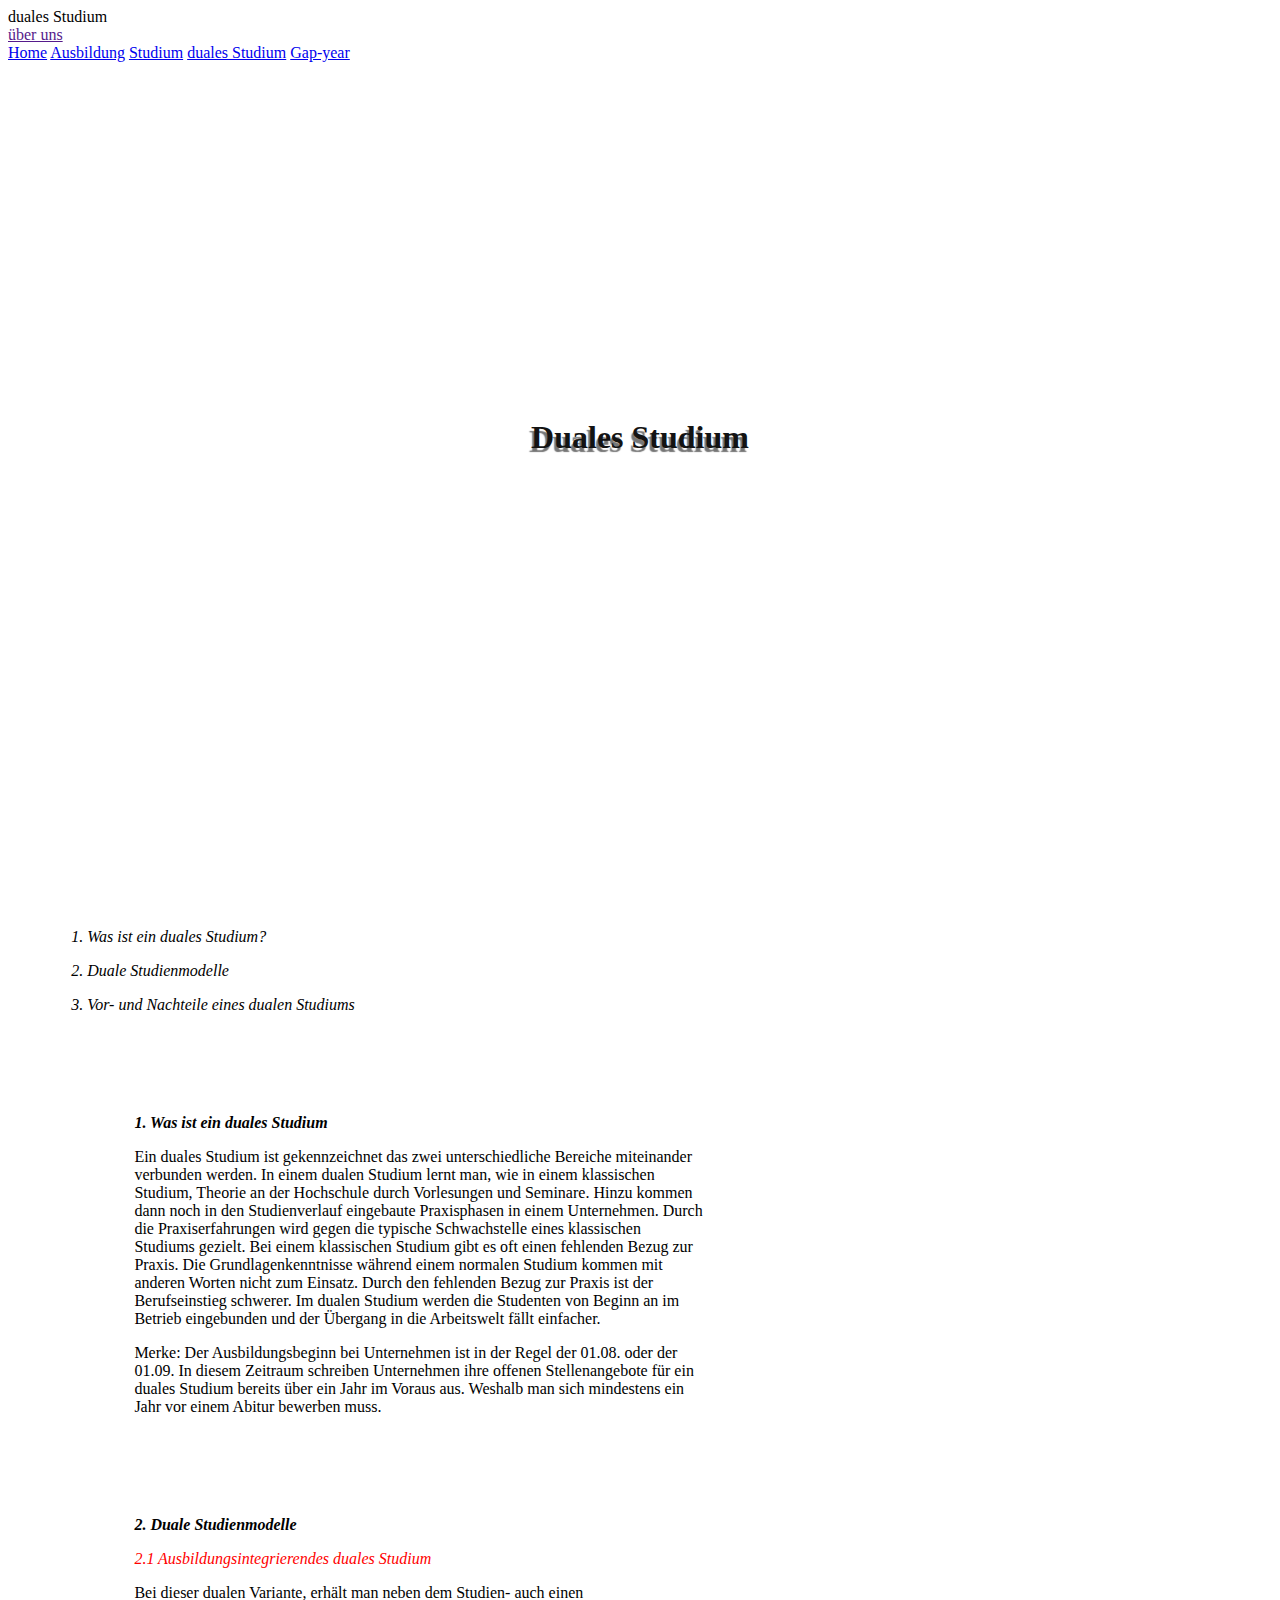
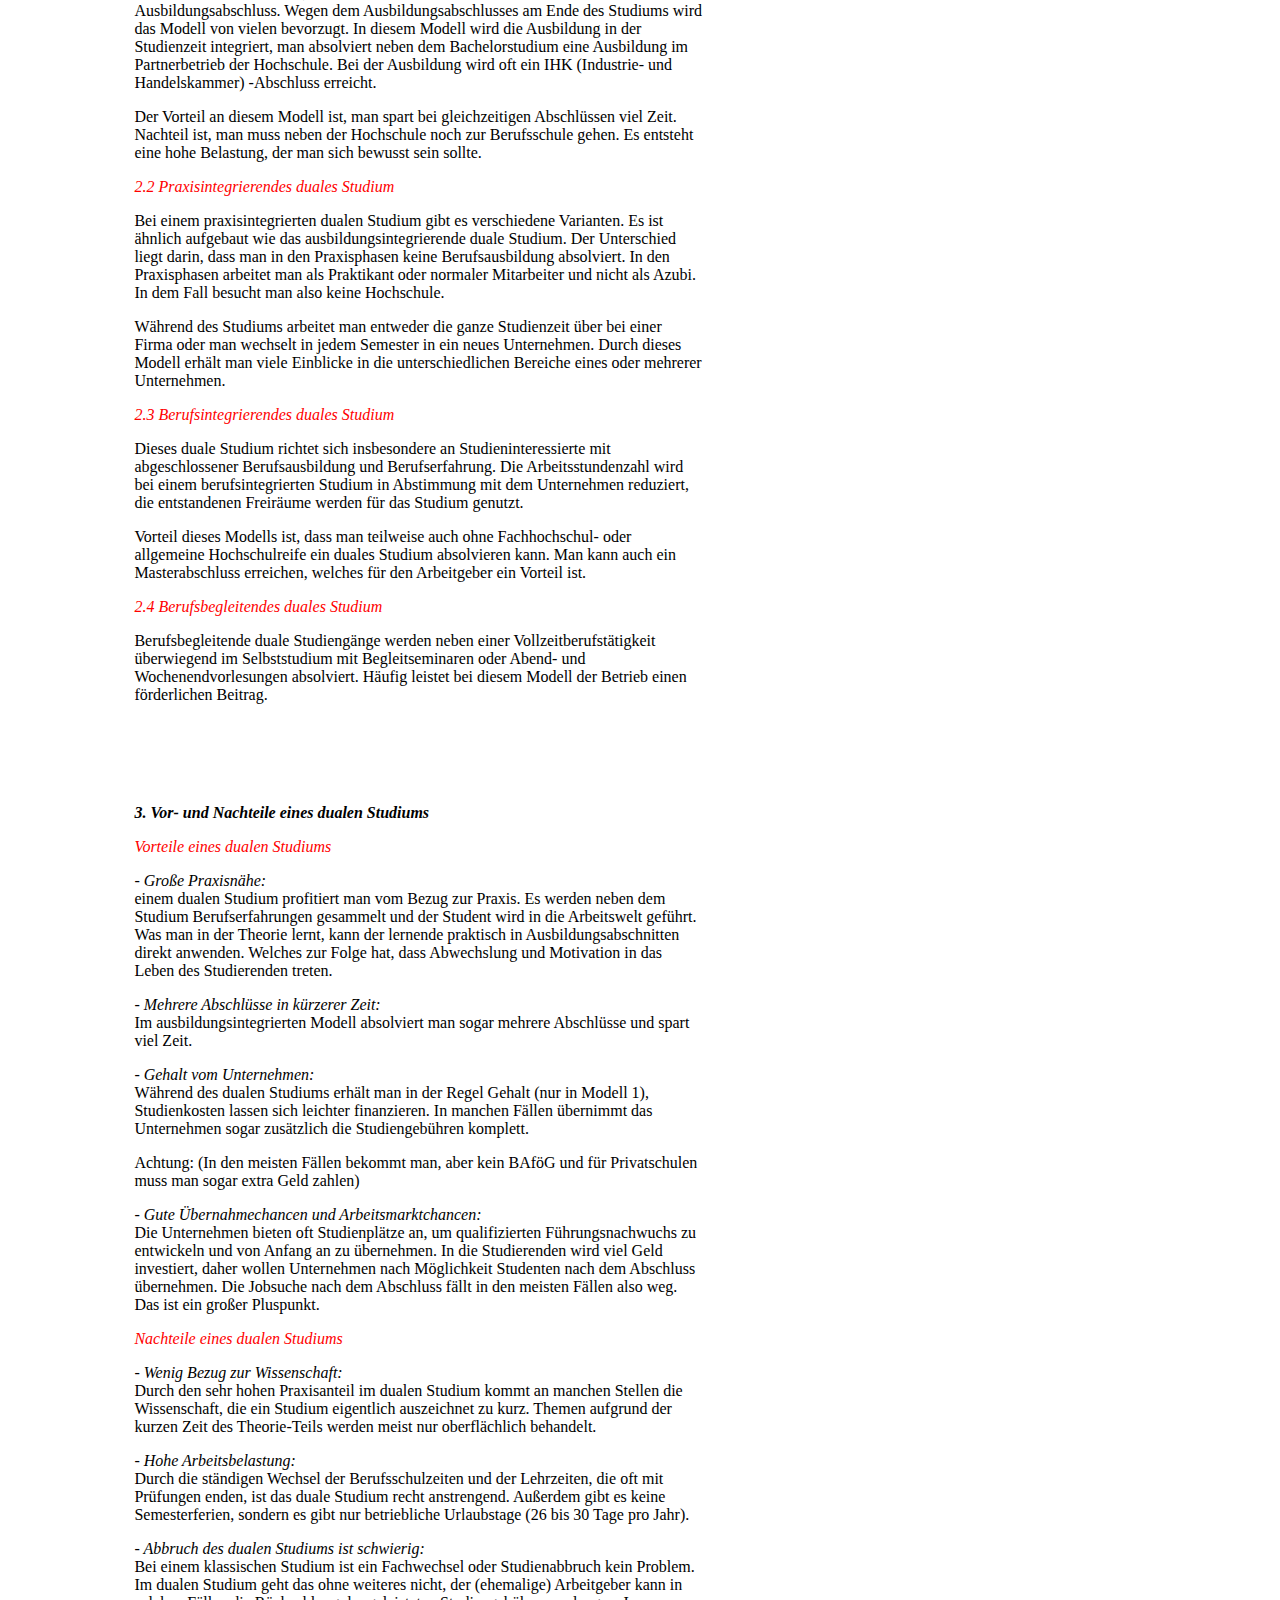
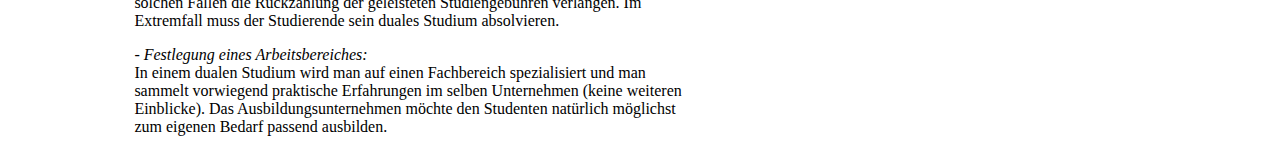
==== webseite/Duales.html @ f302edd6 "Add files via upload" ====
<!DOCTYPE html>
<html lang="en">

<head>
  <meta charset="UTF-8">
  <meta http-equiv="X-UA-Compatible" content="IE=edge">
  <meta name="viewport" content="width=device-width, initial-scale=1.0">
  <title>Document</title>
  <link rel="stylesheet" href="https://fonts.googleapis.com/icon?family=Material+Icons">
  <link rel="stylesheet" href="https://code.getmdl.io/1.3.0/material.indigo-pink.min.css">
  <script defer src="https://code.getmdl.io/1.3.0/material.min.js"></script>
  <link rel="stylesheet" href="style.css" <body>

  <style>
    .demo-layout-transparent {
      background: url('../assets/demos/transparent.jpg') center / cover;
    }

    .demo-layout-transparent .mdl-layout__header,
    .demo-layout-transparent .mdl-layout__drawer-button {
      /* schwarzer hintergrund, also weiße schrifft. 87% schwarz wenn hintergrund weiß ist. */
      color: black 87%;
    }
  </style>

  <div class="demo-layout-transparent mdl-layout mdl-js-layout">
    <header class="mdl-layout__header mdl-layout__header--transparent">
      <div class="mdl-layout__header-row">

        <span class="mdl-layout-title">duales Studium</span>
              <!-- Abstandhalter, um die Navigation nach rechts auszurichten -->
      <div class="mdl-layout-spacer"></div>
      <!-- Navigation -->
      <nav class="mdl-navigation">
        <a class="mdl-navigation__link" href="">über uns</a>


        <div class="mdl-layout-spacer"></div>

        </nav>
      </div>
    </header>
    <div class="mdl-layout__drawer">
      <nav class="mdl-navigation">
        <a class="mdl-navigation__link" href="home.html">Home</a>
        <a class="mdl-navigation__link" href="Ausbildung.html">Ausbildung</a>
        <a class="mdl-navigation__link" href="Studium.html">Studium</a>
        <a class="mdl-navigation__link" href="Duales.html">duales Studium</a>
        <a class="mdl-navigation__link" href="Gap.html">Gap-year</a>
      </nav>
    </div>

    <main class="mdl-layout__content">
      <div class="container-Dual">
        <h1>Duales Studium</h1>
      </div>

      <div class="duales-Themen-1">
        <p><em>1. Was ist ein duales Studium?</em></a></p>
        <p><em>2. Duale Studienmodelle</em></p>
        <p><em>3. Vor- und Nachteile eines dualen Studiums</em></p>



        <div class="duales-Was">
          <p><em><strong>1. Was ist ein duales Studium</strong></em></p>
          <p>Ein duales Studium ist gekennzeichnet das zwei unterschiedliche Bereiche miteinander verbunden werden. In
            einem dualen Studium lernt man, wie in einem klassischen Studium, Theorie an der Hochschule durch
            Vorlesungen und Seminare. Hinzu kommen dann noch in den Studienverlauf eingebaute Praxisphasen in einem
            Unternehmen. Durch die Praxiserfahrungen wird gegen die typische Schwachstelle eines klassischen Studiums
            gezielt.
            Bei einem klassischen Studium gibt es oft einen fehlenden Bezug zur Praxis. Die Grundlagenkenntnisse während
            einem normalen Studium kommen mit anderen Worten nicht zum Einsatz. Durch den fehlenden Bezug zur Praxis ist
            der Berufseinstieg schwerer. Im dualen Studium werden die Studenten von Beginn an im Betrieb eingebunden und
            der Übergang in die Arbeitswelt fällt einfacher.

          <p>Merke: Der Ausbildungsbeginn bei Unternehmen ist in der Regel der 01.08. oder der 01.09. In diesem Zeitraum
            schreiben Unternehmen ihre offenen Stellenangebote für ein duales Studium bereits über ein Jahr im Voraus
            aus. Weshalb man sich mindestens ein Jahr vor einem Abitur bewerben muss.</p>
          </p>
          <div class="duales-Model">
            <p><em><strong>2. Duale Studienmodelle</strong></em></p>
            <div class="duales-Model2">
              <p><em style="color:red">2.1 Ausbildungsintegrierendes duales Studium</em></p>
              Bei dieser dualen Variante, erhält man neben dem Studien- auch einen Ausbildungsabschluss. Wegen dem
              Ausbildungsabschlusses am Ende des Studiums wird das Modell von vielen bevorzugt. In diesem Modell wird
              die Ausbildung in der Studienzeit integriert, man absolviert neben dem Bachelorstudium eine Ausbildung im
              Partnerbetrieb der Hochschule. Bei der Ausbildung wird oft ein IHK (Industrie- und Handelskammer)
              -Abschluss erreicht.</p>
              <p>Der Vorteil an diesem Modell ist, man spart bei gleichzeitigen Abschlüssen viel Zeit. Nachteil ist, man
                muss neben der Hochschule noch zur Berufsschule gehen. Es entsteht eine hohe Belastung, der man sich
                bewusst sein sollte.</p>

              <p><em style="color:red"></emstyle>2.2 Praxisintegrierendes duales Studium</em></p>
              <p>Bei einem praxisintegrierten dualen Studium gibt es verschiedene Varianten. Es ist ähnlich aufgebaut
                wie das ausbildungsintegrierende duale Studium. Der Unterschied liegt darin, dass man in den
                Praxisphasen keine Berufsausbildung absolviert. In den Praxisphasen arbeitet man als Praktikant oder
                normaler Mitarbeiter und nicht als Azubi. In dem Fall besucht man also keine Hochschule.</p>
              <p>Während des Studiums arbeitet man entweder die ganze Studienzeit über bei einer Firma oder man wechselt
                in jedem Semester in ein neues Unternehmen. Durch dieses Modell erhält man viele Einblicke in die
                unterschiedlichen Bereiche eines oder mehrerer Unternehmen. </p>

              <p><em style="color:red"></emstyle>2.3 Berufsintegrierendes duales Studium</em></p>
              <p>Dieses duale Studium richtet sich insbesondere an Studieninteressierte mit abgeschlossener
                Berufsausbildung und Berufserfahrung. Die Arbeitsstundenzahl wird bei einem berufsintegrierten Studium
                in Abstimmung mit dem Unternehmen reduziert, die entstandenen Freiräume werden für das Studium genutzt.
              </p>
              <p>Vorteil dieses Modells ist, dass man teilweise auch ohne Fachhochschul- oder allgemeine Hochschulreife
                ein duales Studium absolvieren kann. Man kann auch ein Masterabschluss erreichen, welches für den
                Arbeitgeber ein Vorteil ist.</p>

              <p><em style="color:red"></emstyle>2.4 Berufsbegleitendes duales Studium</em></p>
              <p>Berufsbegleitende duale Studiengänge werden neben einer Vollzeitberufstätigkeit überwiegend im
                Selbststudium mit Begleitseminaren oder Abend- und Wochenendvorlesungen absolviert. Häufig leistet bei
                diesem Modell der Betrieb einen förderlichen Beitrag.</p>

              <div class="duales-themen-vorteil">
                <p><em><strong>3. Vor- und Nachteile eines dualen Studiums</strong></em></p>
                <p><em style="color:red"></emstyle>Vorteile eines dualen Studiums</em></p>
                <p><em>- Große Praxisnähe:</em><br>
                  einem dualen Studium profitiert man vom Bezug zur Praxis. Es werden neben
                  dem Studium Berufserfahrungen gesammelt und der Student wird in die Arbeitswelt geführt. Was man in
                  der Theorie lernt, kann der lernende praktisch in Ausbildungsabschnitten direkt anwenden. Welches
                  zur Folge hat, dass Abwechslung und Motivation in das Leben des Studierenden treten.</p>

                <p><em>- Mehrere Abschlüsse in kürzerer Zeit:</em><br>
                  Im ausbildungsintegrierten Modell absolviert man sogar mehrere Abschlüsse und spart viel Zeit.</p>

                <p><em>- Gehalt vom Unternehmen:</em><br>
                  Während des dualen Studiums erhält man in der Regel Gehalt (nur in Modell 1), Studienkosten lassen
                  sich leichter finanzieren. In manchen Fällen übernimmt das Unternehmen sogar zusätzlich die
                  Studiengebühren komplett.</p>
                <p>Achtung: (In den meisten Fällen bekommt man, aber kein BAföG und für Privatschulen muss man sogar
                  extra Geld zahlen)</p>

                <p><em>- Gute Übernahmechancen und Arbeitsmarktchancen:</em><br>
                  Die Unternehmen bieten oft Studienplätze an, um qualifizierten Führungsnachwuchs zu entwickeln und von
                  Anfang an zu übernehmen. In die Studierenden wird viel Geld investiert, daher wollen Unternehmen nach
                  Möglichkeit Studenten nach dem Abschluss übernehmen. Die Jobsuche nach dem Abschluss fällt in den
                  meisten Fällen also weg. Das ist ein großer Pluspunkt.</p>

                <div class="duales-themen-nachteil">
                  <p><em style="color:red"></emstyle>Nachteile eines dualen Studiums</em></p>
                  <p><em>- Wenig Bezug zur Wissenschaft:</em><br>
                    Durch den sehr hohen Praxisanteil im dualen Studium kommt an manchen Stellen die Wissenschaft, die
                    ein Studium eigentlich auszeichnet zu kurz. Themen aufgrund der kurzen Zeit des Theorie-Teils werden
                    meist nur oberflächlich behandelt.</p>

                  <p><em>- Hohe Arbeitsbelastung: </em><br>
                    Durch die ständigen Wechsel der Berufsschulzeiten und der Lehrzeiten, die oft mit Prüfungen enden,
                    ist das duale Studium recht anstrengend. Außerdem gibt es keine Semesterferien, sondern es gibt nur
                    betriebliche Urlaubstage (26 bis 30 Tage pro Jahr). </p>

                  <p><em>- Abbruch des dualen Studiums ist schwierig: </em><br>
                    Bei einem klassischen Studium ist ein Fachwechsel oder Studienabbruch kein Problem. Im dualen
                    Studium geht das ohne weiteres nicht, der (ehemalige) Arbeitgeber kann in solchen Fällen die
                    Rückzahlung der geleisteten Studiengebühren verlangen. Im Extremfall muss der Studierende sein
                    duales Studium absolvieren. </p>

                  <p><em>- Festlegung eines Arbeitsbereiches: </em><br>
                    In einem dualen Studium wird man auf einen Fachbereich spezialisiert und man sammelt vorwiegend
                    praktische Erfahrungen im selben Unternehmen (keine weiteren Einblicke). Das Ausbildungsunternehmen
                    möchte den Studenten natürlich möglichst zum eigenen Bedarf passend ausbilden. </p>
    </main>


    </body>

</html>
---- webseite/style.css ----
/*Home-Page*/

.container {
   width: 100%;
   height: 750px;
   background-position: center;
   background-size: cover;
   background-image: url(https://www.news4teachers.de/wp-content/uploads/Hörsaal-Universität-c-shutterstock-scaled.jpg);
   background-attachment: fixed;

   color: white;
   display: flex;
   justify-content: center;
   align-items: center;
   color: #131313;
   text-shadow: -2px 4px 1px #767676;
}

.box {
   margin-left: 30%;
   margin-top: 200px;
   height: 400px;
   display: fixed;
   width: 40%;
   text-align: center;
}


/*Duales-Studium*/

.container-Dual {
   width: 100%;
   height: 750px;
   background-position: center;
   background-size: cover;
   background-image: url(https://www.hwr-berlin.de/fileadmin/_processed_/2/8/csm_2021-02-WinteraufnahmenCL_804272a469.jpg);
   background-attachment: fixed;

   color: white;
   display: flex;
   justify-content: center;
   align-items: center;
   color: #131313;
   text-shadow: -2px 4px 1px #767676;

}


.duales-Themen-1 {
   margin-top: 100px;
   margin-left: 5%;
   width: 50%;
   text-align: left;
   display: inline-block;

}



.duales-Was {
   margin-left: 10%;
   margin-top: 100px;
   text-align: left;

}


.duales-Model {
   margin-top: 100px;

   text-align: left;
}


.duales-Model2 {

   text-align: left;

}

.duales-themen-vorteil {
   text-align: left;
   margin-top: 100px;
}

.duales-themen-nachteil {
   text-align: left;

}


/*Ausbildung*/

.container-Ausbildung {
   width: 100%;
   height: 750px;
   background-position: center;
   background-size: cover;
   background-image: url(https://live.staticflickr.com/7402/11801371584_818412c759_b.jpg);
   background-attachment: fixed;

   color: white;
   display: flex;
   justify-content: center;
   align-items: center;
   color: #131313;
   text-shadow: -2px 4px 1px #767676;

}


.Ausbildung-Themen-1 {
   margin-top: 100px;
   margin-left: 5%;
   width: 50%;
   text-align: left;
   display: inline-block;

}

.Ausbildung-Was {
   margin-left: 10%;
   margin-top: 100px;
   text-align: left;

}

.Ausbildung-Model {
   margin-top: 100px;
   text-align: left;
}


.Ausbildung-Model2 {
   text-align: left;

}


.Ausbildung-themen-vorteil {
   text-align: left;
   margin-top: 100px;
}

.Ausbildung-themen-Nachteil {
   text-align: left;
   margin-top: 100px;
}

/*Studium*/

.container-Studium {
   width: 100%;
   height: 750px;
   background-position: center;
   background-size: cover;
   background-image: url(https://www.htw-berlin.de/files/Presse/user_upload/_MG_5025_6_7_fused_DinA0.jpg);
   background-attachment: fixed;

   color: white;
   display: flex;
   justify-content: center;
   align-items: center;
   color: #131313;
   text-shadow: -2px 4px 1px #767676;

}



.Studium-Themen-1 {
   margin-top: 100px;
   margin-left: 5%;
   width: 50%;
   text-align: left;
   display: inline-block;

}


.Studium-Was {
   margin-left: 10%;
   margin-top: 100px;
   text-align: left;

}

.Studium-ablauf {
   margin-top: 100px;
   text-align: left;
}


.Studium-kosten {
   margin-top: 100px;
   text-align: left;
}


/*Gap-year*/

.container-Gap {

   width: 100%;
   height: 750px;
   background-position: center;
   background-size: cover;
   background-image: url(https://edsurge.imgix.net/uploads/post/image/13323/gap_year_sign-1588301549.jpg?auto=compress%2Cformat&w=1024&h=512&fit=crop);
   background-attachment: fixed;

   color: white;
   display: flex;
   justify-content: center;
   align-items: center;
   color: #131313;
   text-shadow: -2px 4px 1px #767676;
}


.Gap-Themen-1 {
   margin-top: 100px;
   margin-left: 5%;
   text-align: left;
   display: inline-block;

}


.Gap-Was {
   margin-left: 10%;
   margin-top: 100px;
   width: 50%;
   text-align: left;

}

.Gap-Möglichkeiten {
   margin-top: 100px;
   text-align: left;
}


.Gap-themen-vorteil {
   text-align: left;
   margin-top: 100px;
}


/*Über uns*/ 

.Überuns {
   margin-top: 100px;
   margin-left: 5%;
   max-width: 75%;
   text-align: left;
   display: inline-block;

}
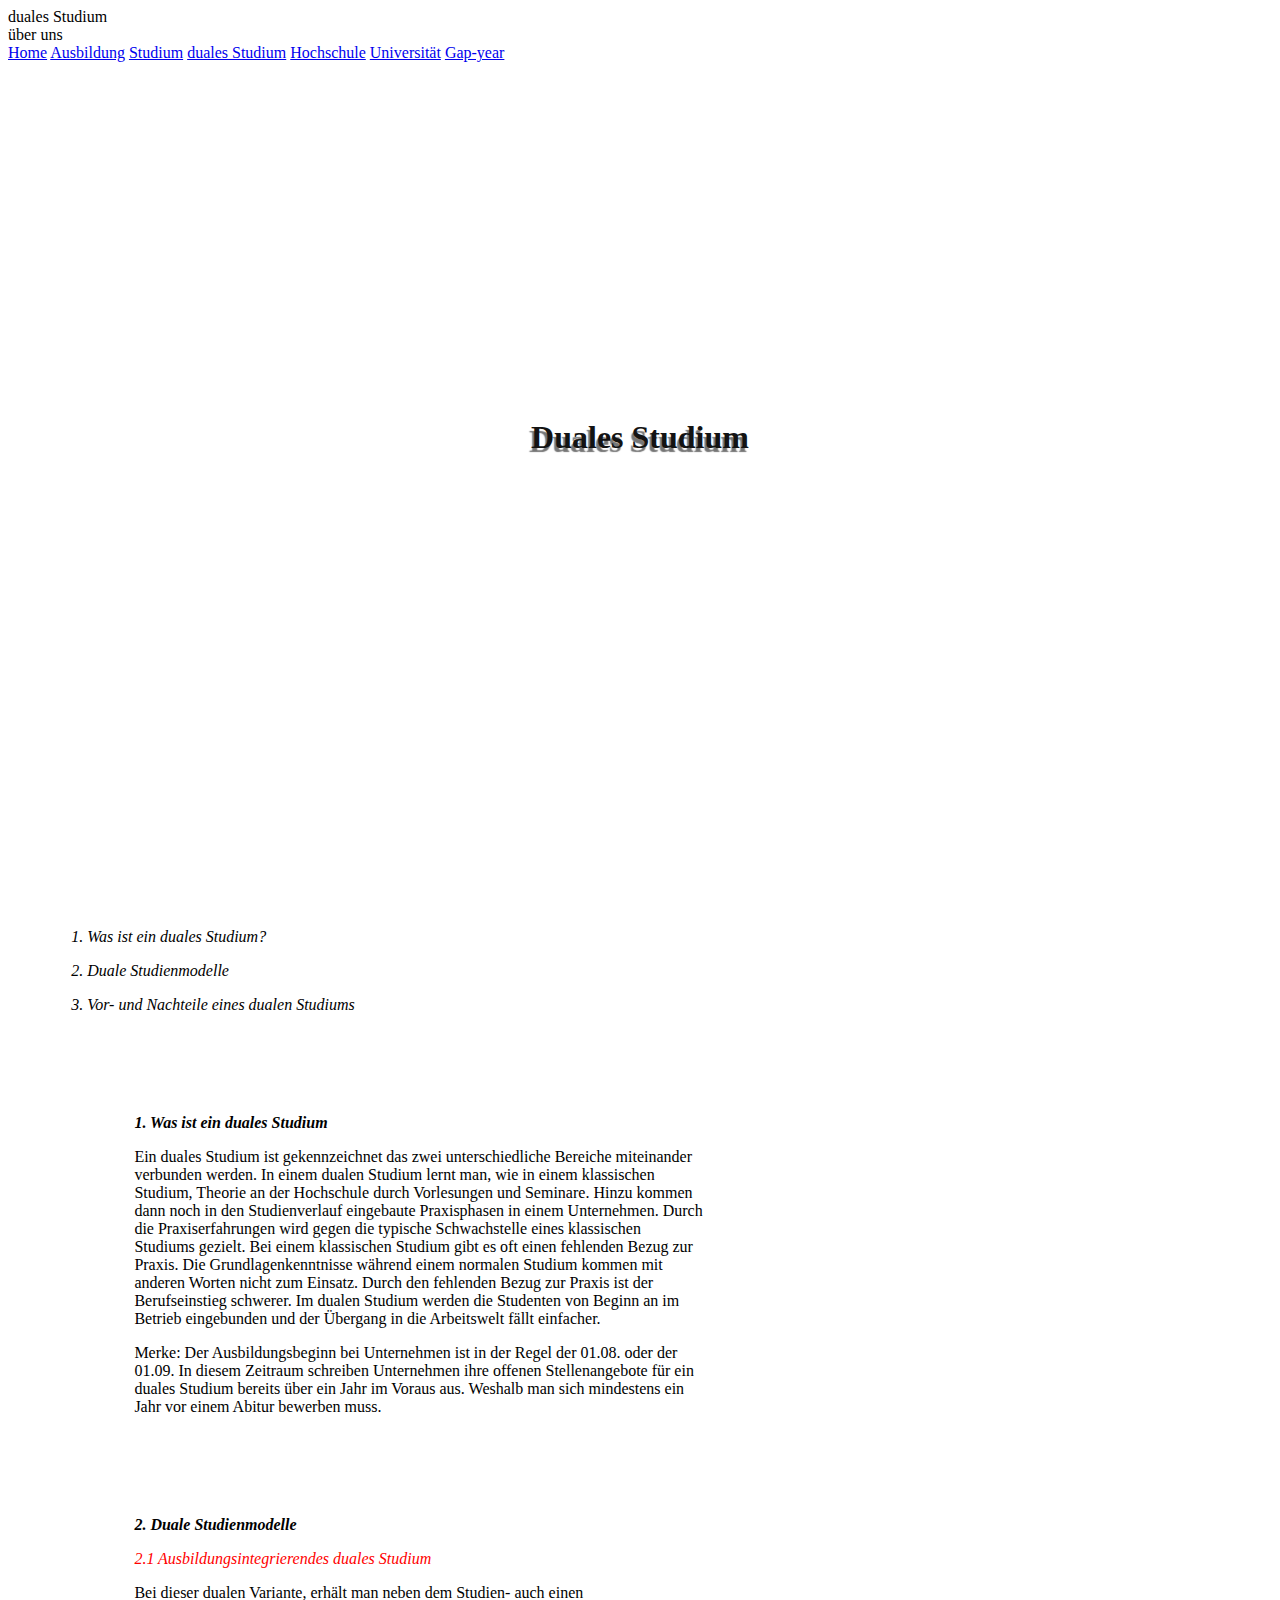
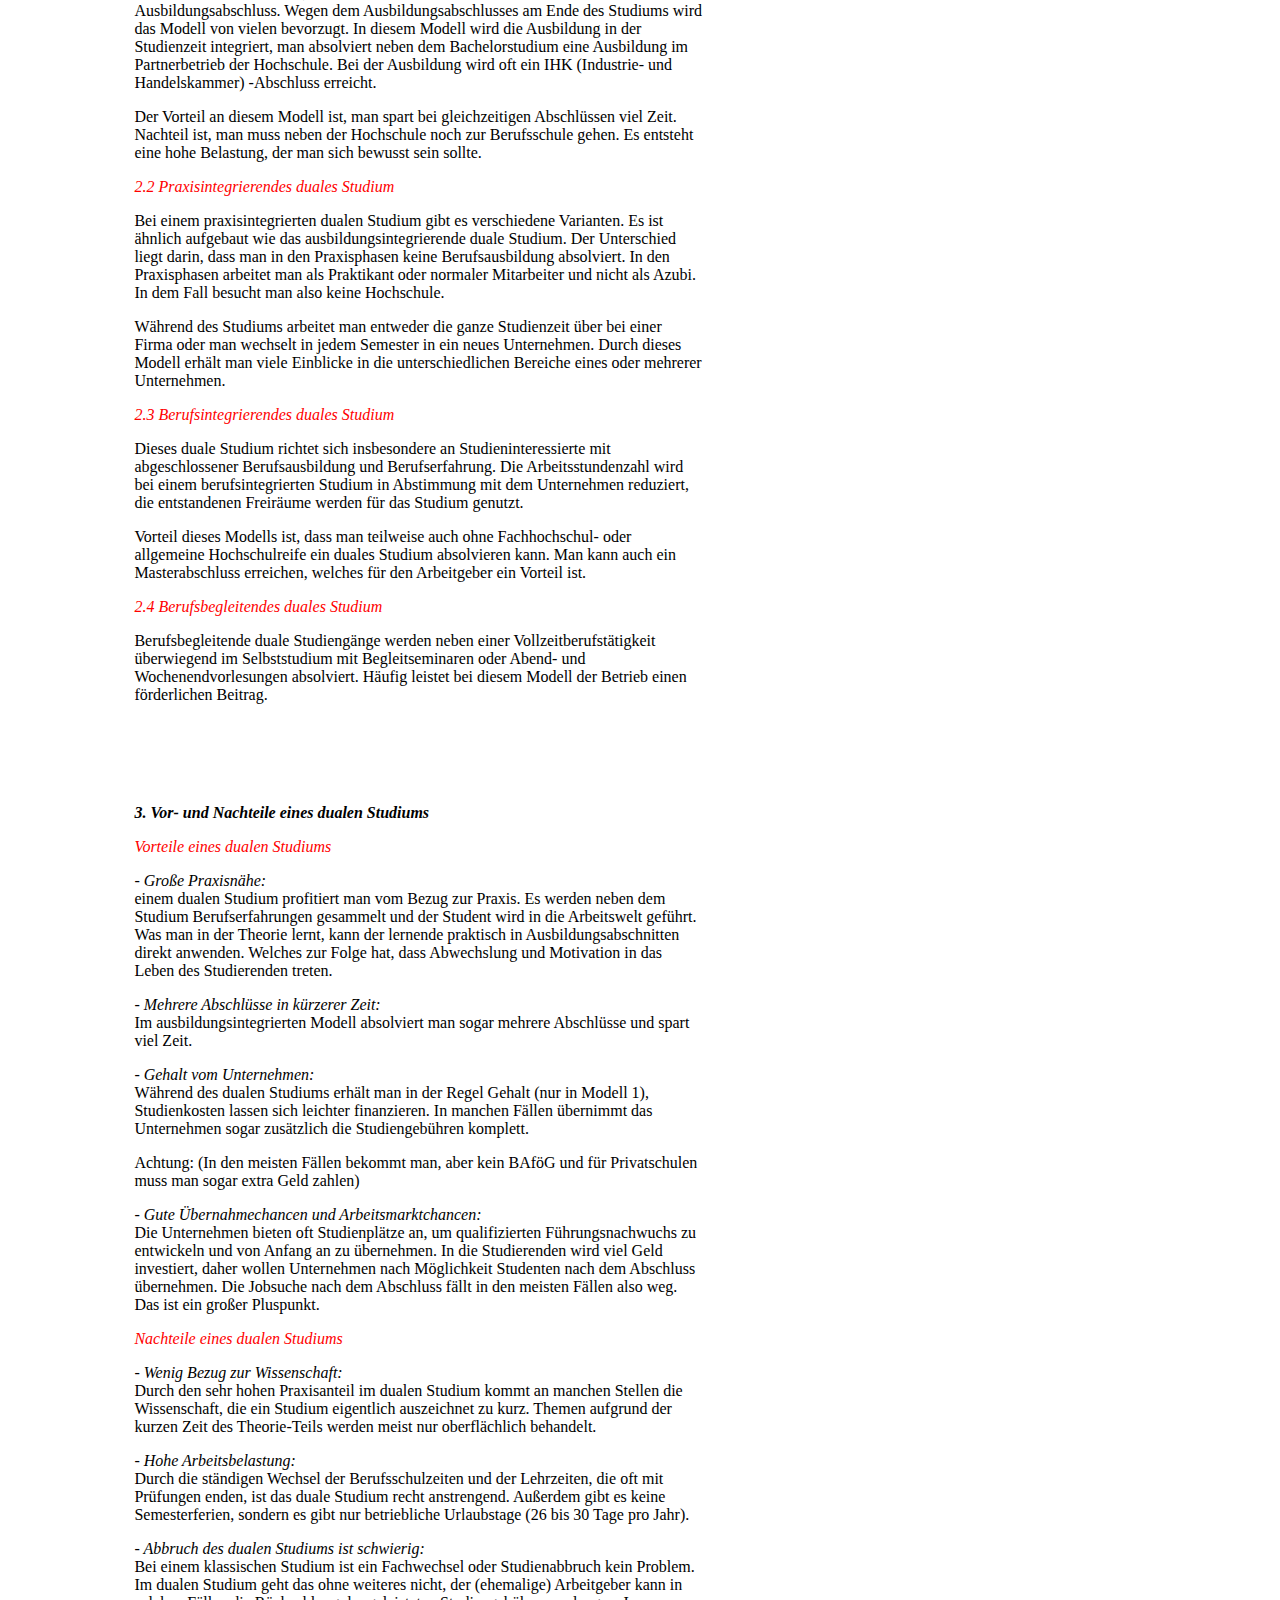
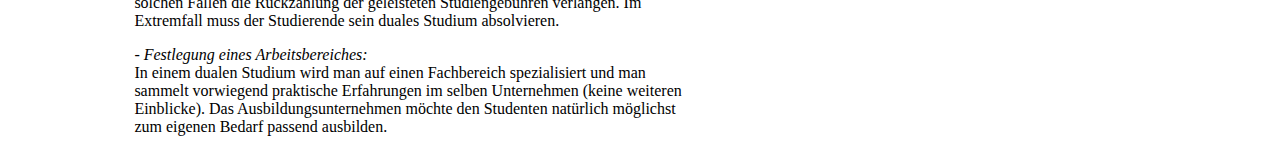
==== commit 74404793: "Add files via upload" ====
--- a/webseite/Duales.html
+++ b/webseite/Duales.html
@@ -21,31 +21,38 @@
       /* schwarzer hintergrund, also weiße schrifft. 87% schwarz wenn hintergrund weiß ist. */
       color: black 87%;
     }
+
+    .material-icons {
+      color: black !important;
+    }
+    
   </style>
 
   <div class="demo-layout-transparent mdl-layout mdl-js-layout">
     <header class="mdl-layout__header mdl-layout__header--transparent">
       <div class="mdl-layout__header-row">
 
-        <span class="mdl-layout-title">duales Studium</span>
-              <!-- Abstandhalter, um die Navigation nach rechts auszurichten -->
-      <div class="mdl-layout-spacer"></div>
-      <!-- Navigation -->
-      <nav class="mdl-navigation">
-        <a class="mdl-navigation__link" href="">über uns</a>
+        <span class="mdl-layout-title" style="color:black">duales Studium</span>
+        <!-- Abstandhalter, um die Navigation nach rechts auszurichten -->
+        <div class="mdl-layout-spacer"></div>
+        <!-- Navigation -->
+        <nav class="mdl-navigation">
+          <a class="mdl-navigation__link" href="Überuns.html" style="color:black"></a>über uns</a>
 
 
-        <div class="mdl-layout-spacer"></div>
+          <div class="mdl-layout-spacer"></div>
 
         </nav>
       </div>
     </header>
     <div class="mdl-layout__drawer">
       <nav class="mdl-navigation">
-        <a class="mdl-navigation__link" href="home.html">Home</a>
+        <a class="mdl-navigation__link" href="Index.html">Home</a>
         <a class="mdl-navigation__link" href="Ausbildung.html">Ausbildung</a>
         <a class="mdl-navigation__link" href="Studium.html">Studium</a>
         <a class="mdl-navigation__link" href="Duales.html">duales Studium</a>
+        <a class="mdl-navigation__link" href="Hochschule.html">Hochschule</a>
+        <a class="mdl-navigation__link" href="Universität.html">Universität</a>
         <a class="mdl-navigation__link" href="Gap.html">Gap-year</a>
       </nav>
     </div>
--- a/webseite/style.css
+++ b/webseite/style.css
@@ -198,6 +198,92 @@
    text-align: left;
 }
 
+/*Hochschule*/
+
+.container-Hochschule {
+
+   width: 100%;
+   height: 750px;
+   background-position: center;
+   background-size: cover;
+   background-image: url(https://upload.wikimedia.org/wikipedia/commons/c/c3/Beuth_Hochschule_für_Technik_Berlin%2C_Ansicht_Amrumer_Straße.jpg);
+   background-attachment: fixed;
+
+   color: white;
+   display: flex;
+   justify-content: center;
+   align-items: center;
+   color: #131313;
+   text-shadow: -2px 4px 1px #767676;
+}
+
+
+.Hochschule-Themen-1 {
+   margin-top: 100px;
+   margin-left: 5%;
+   width: 50%;
+   text-align: left;
+   display: inline-block;
+
+}
+
+
+.Hochschule-Info {
+   margin-left: 10%;
+   margin-top: 100px;
+   text-align: left;
+
+}
+
+.Hochschule-Berlin {
+   margin-top: 100px;
+   text-align: left;
+
+}
+
+
+
+.Hochschule-Info {
+   margin-top: 100px;
+   text-align: left;
+
+}
+
+.Hochschule-Links {
+   margin-top: 50px;
+   text-align: left;
+
+}
+
+/*Universität*/
+
+
+.container-Universität {
+
+   width: 100%;
+   height: 750px;
+   background-position: center;
+   background-size: cover;
+   background-image: url(https://img.fotocommunity.com/berlin-humboldt-universitaet-f28515bb-60fc-4f40-a230-63390eb78483.jpg?height=1080);
+   background-attachment: fixed;
+
+   color: white;
+   display: flex;
+   justify-content: center;
+   align-items: center;
+   color: #131313;
+   text-shadow: -2px 4px 1px #767676;
+}
+
+.Universität-Info {
+   margin-top: 100px;
+   margin-left: 5%;
+   width: 50%;
+   text-align: left;
+   display: inline-block;
+}
+
+
 
 /*Gap-year*/
 
@@ -257,4 +343,14 @@
    text-align: left;
    display: inline-block;
 
-}+}
+
+
+
+
+
+
+
+
+
+
